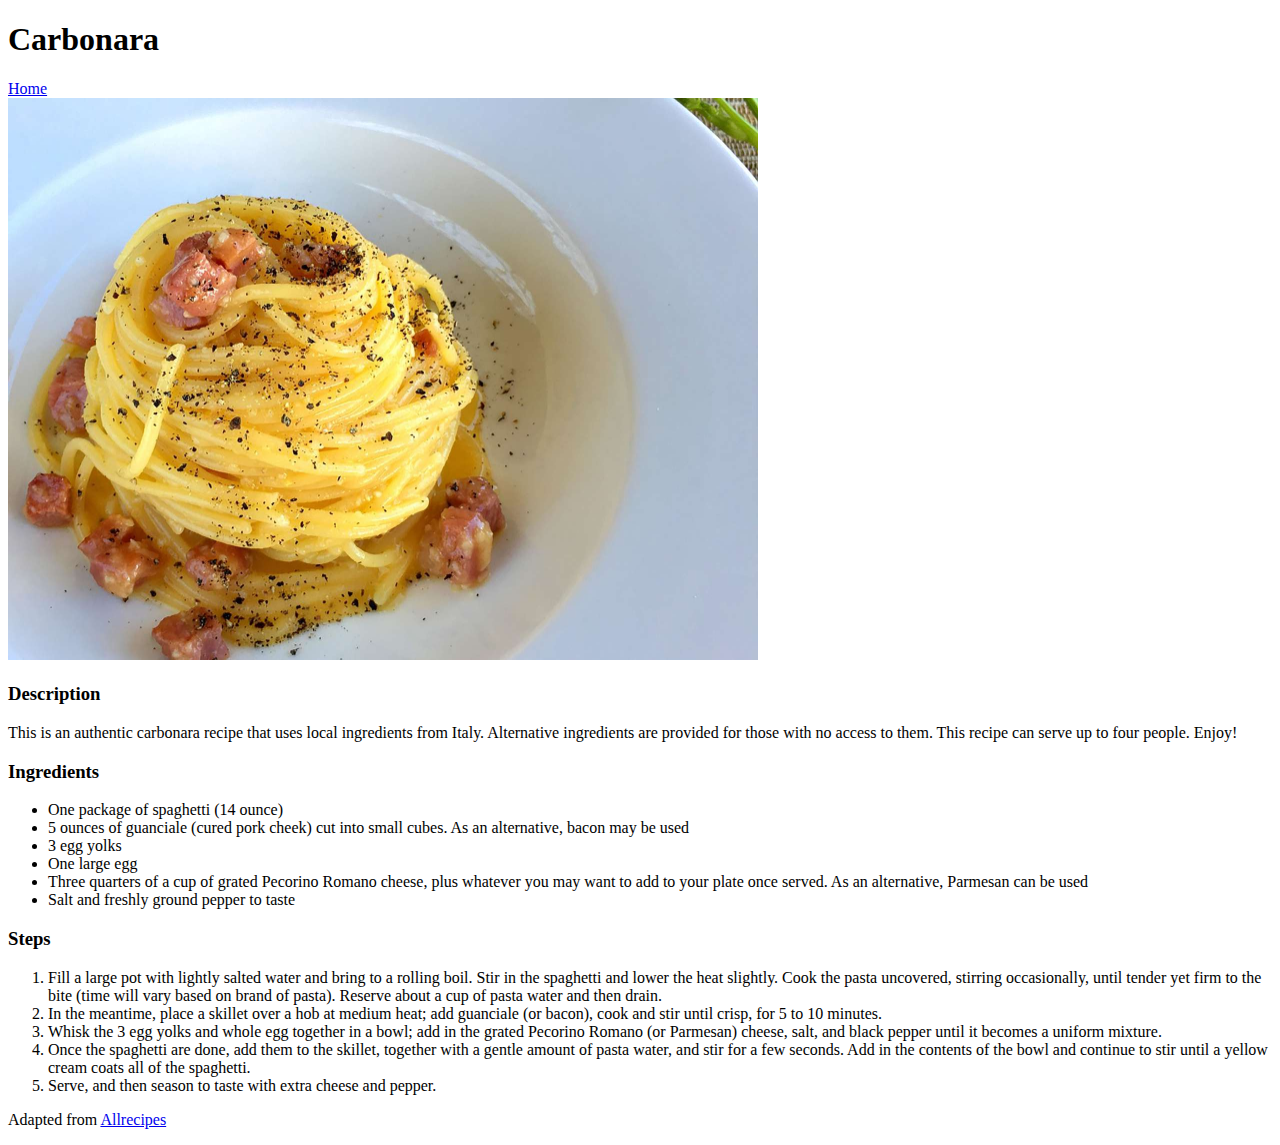
==== recipes/carbonara.html @ c5997c18 "Outline the website's folder structure" ====
<!DOCTYPE html>
<html lang="en">
<head>
    <meta charset="UTF-8">
    <meta name="viewport" content="width=device-width, initial-scale=1.0">
    <title>Carbonara</title>
</head>
<body>
    <div>
        <h1>Carbonara</h1>
        <a href="../index.html">Home</a>
    </div>

    <img src="../images/carbonara.jpg" alt="A Carbonara Plate" width="750">

    <h3>Description</h3>
    <p>This is an authentic carbonara recipe that uses local ingredients from Italy. Alternative ingredients are provided
        for those with no access to them. This recipe can serve up to four people. Enjoy!
    </p>

    <h3>Ingredients</h3>
    <ul>
        <li>One package of spaghetti (14 ounce)</li>
        <li>5 ounces of guanciale (cured pork cheek) cut into small cubes.
            As an alternative, bacon may be used
        </li>
        <li>3 egg yolks</li>
        <li>One large egg</li>
        <li>Three quarters of a cup of grated Pecorino Romano cheese, plus whatever you may want to add 
            to your plate once served. As an alternative, Parmesan can be used
        </li>
        <li>Salt and freshly ground pepper to taste</li>
    </ul>

    <h3>Steps</h3>
    <ol>
        <li>Fill a large pot with lightly salted water and bring to a rolling boil.
            Stir in the spaghetti and lower the heat slightly. Cook the pasta uncovered, stirring occasionally, until
            tender yet firm to the bite (time will vary based on brand of pasta). Reserve about a cup of pasta water
            and then drain.
        </li>
        <li>In the meantime, place a skillet over a hob at medium heat; add guanciale (or bacon), cook and stir until
            crisp, for 5 to 10 minutes.
        </li>
        <li>Whisk the 3 egg yolks and whole egg together in a bowl; add in the grated Pecorino Romano (or Parmesan)
            cheese, salt, and black pepper until it becomes a uniform mixture.
        </li>
        <li>Once the spaghetti are done, add them to the skillet, together with a gentle amount of pasta water, and
            stir for a few seconds. Add in the contents of the bowl and continue to stir until a yellow cream coats
            all of the spaghetti.
        </li>
        <li>Serve, and then season to taste with extra cheese and pepper.</li>
    </ol>

    <p>Adapted from <a href="https://www.allrecipes.com/recipe/257380/spaghetti-alla-carbonara-tradizionali/"
        target="_blank" rel="noopener noreferrer">Allrecipes</a></p>
</body>
</html>
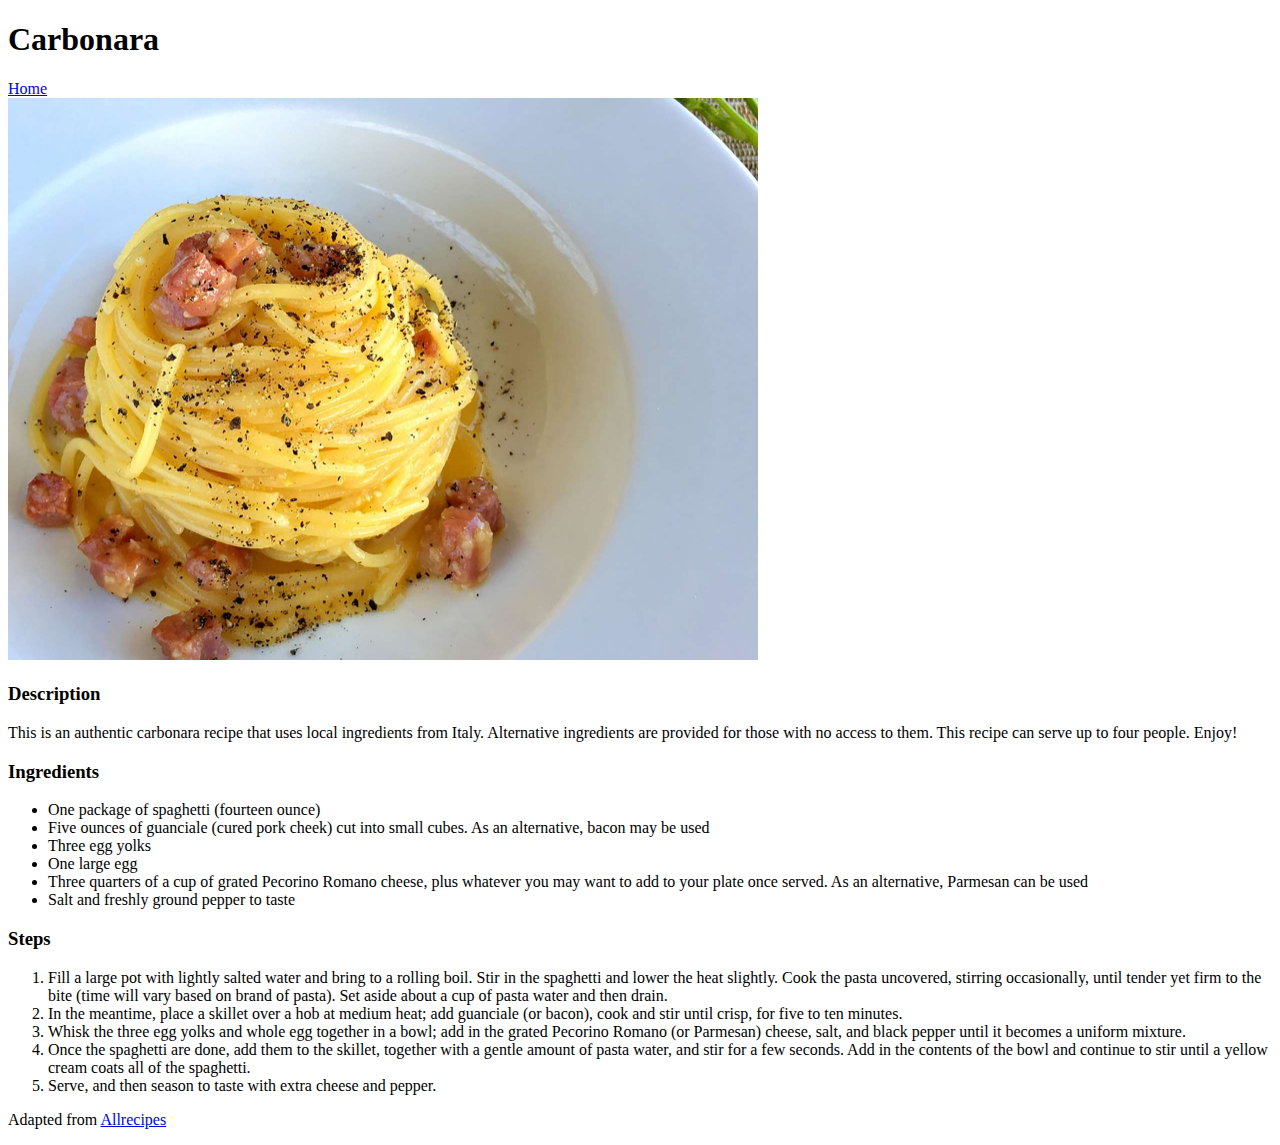
==== commit 11530438: "Add lemon-pie.html and shepherds-pie.html" ====
--- a/recipes/carbonara.html
+++ b/recipes/carbonara.html
@@ -20,11 +20,11 @@
 
     <h3>Ingredients</h3>
     <ul>
-        <li>One package of spaghetti (14 ounce)</li>
-        <li>5 ounces of guanciale (cured pork cheek) cut into small cubes.
+        <li>One package of spaghetti (fourteen ounce)</li>
+        <li>Five ounces of guanciale (cured pork cheek) cut into small cubes.
             As an alternative, bacon may be used
         </li>
-        <li>3 egg yolks</li>
+        <li>Three egg yolks</li>
         <li>One large egg</li>
         <li>Three quarters of a cup of grated Pecorino Romano cheese, plus whatever you may want to add 
             to your plate once served. As an alternative, Parmesan can be used
@@ -36,13 +36,13 @@
     <ol>
         <li>Fill a large pot with lightly salted water and bring to a rolling boil.
             Stir in the spaghetti and lower the heat slightly. Cook the pasta uncovered, stirring occasionally, until
-            tender yet firm to the bite (time will vary based on brand of pasta). Reserve about a cup of pasta water
+            tender yet firm to the bite (time will vary based on brand of pasta). Set aside about a cup of pasta water
             and then drain.
         </li>
         <li>In the meantime, place a skillet over a hob at medium heat; add guanciale (or bacon), cook and stir until
-            crisp, for 5 to 10 minutes.
+            crisp, for five to ten minutes.
         </li>
-        <li>Whisk the 3 egg yolks and whole egg together in a bowl; add in the grated Pecorino Romano (or Parmesan)
+        <li>Whisk the three egg yolks and whole egg together in a bowl; add in the grated Pecorino Romano (or Parmesan)
             cheese, salt, and black pepper until it becomes a uniform mixture.
         </li>
         <li>Once the spaghetti are done, add them to the skillet, together with a gentle amount of pasta water, and
@@ -53,6 +53,7 @@
     </ol>
 
     <p>Adapted from <a href="https://www.allrecipes.com/recipe/257380/spaghetti-alla-carbonara-tradizionali/"
-        target="_blank" rel="noopener noreferrer">Allrecipes</a></p>
+        target="_blank" rel="noopener noreferrer">Allrecipes</a>
+    </p>
 </body>
 </html>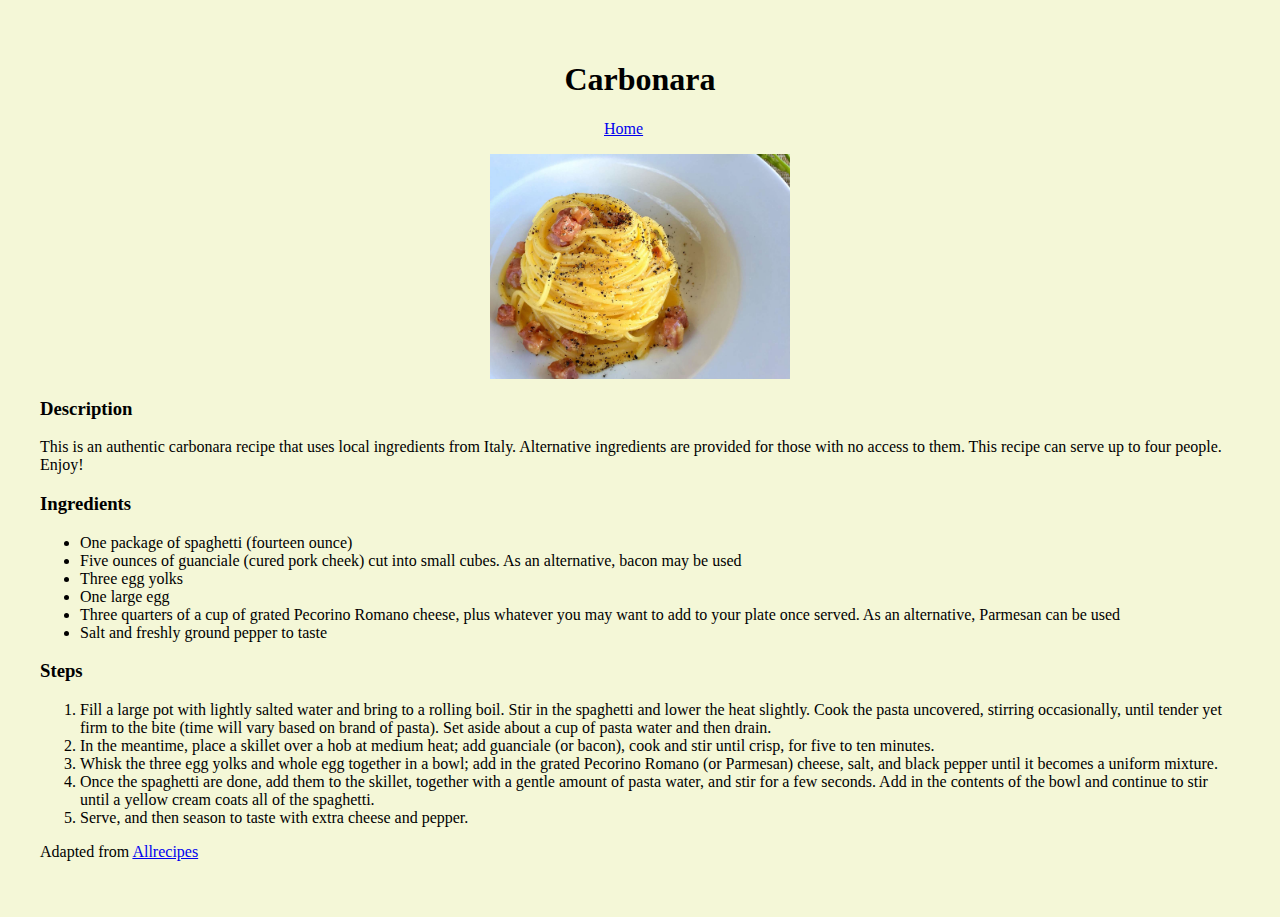
==== commit 340ed2b6: "Add style.css and edit basic layout of the site" ====
--- a/recipes/carbonara.html
+++ b/recipes/carbonara.html
@@ -4,14 +4,15 @@
     <meta charset="UTF-8">
     <meta name="viewport" content="width=device-width, initial-scale=1.0">
     <title>Carbonara</title>
+    <link rel="stylesheet" href="../style.css">
 </head>
 <body>
     <div>
         <h1>Carbonara</h1>
-        <a href="../index.html">Home</a>
+        <a class="home" href="../index.html">Home</a>
     </div>
 
-    <img src="../images/carbonara.jpg" alt="A Carbonara Plate" width="750">
+    <img class="recipe-img" src="../images/carbonara.jpg" alt="A Carbonara Plate" width="300">
 
     <h3>Description</h3>
     <p>This is an authentic carbonara recipe that uses local ingredients from Italy. Alternative ingredients are provided
--- a/style.css
+++ b/style.css
@@ -0,0 +1,23 @@
+body {
+    background-color: rgb(244, 247, 215);
+    padding: 2em;
+    font-family: 'Times New Roman', Times, serif;
+}
+
+h1 {
+    text-align: center;
+}
+
+#homepage-ul{
+    margin-left: 42%;
+}
+
+.home {
+    display: block;
+    margin-left: 47%;
+}
+
+.recipe-img {
+    margin: 1em auto;
+    display: block;
+}